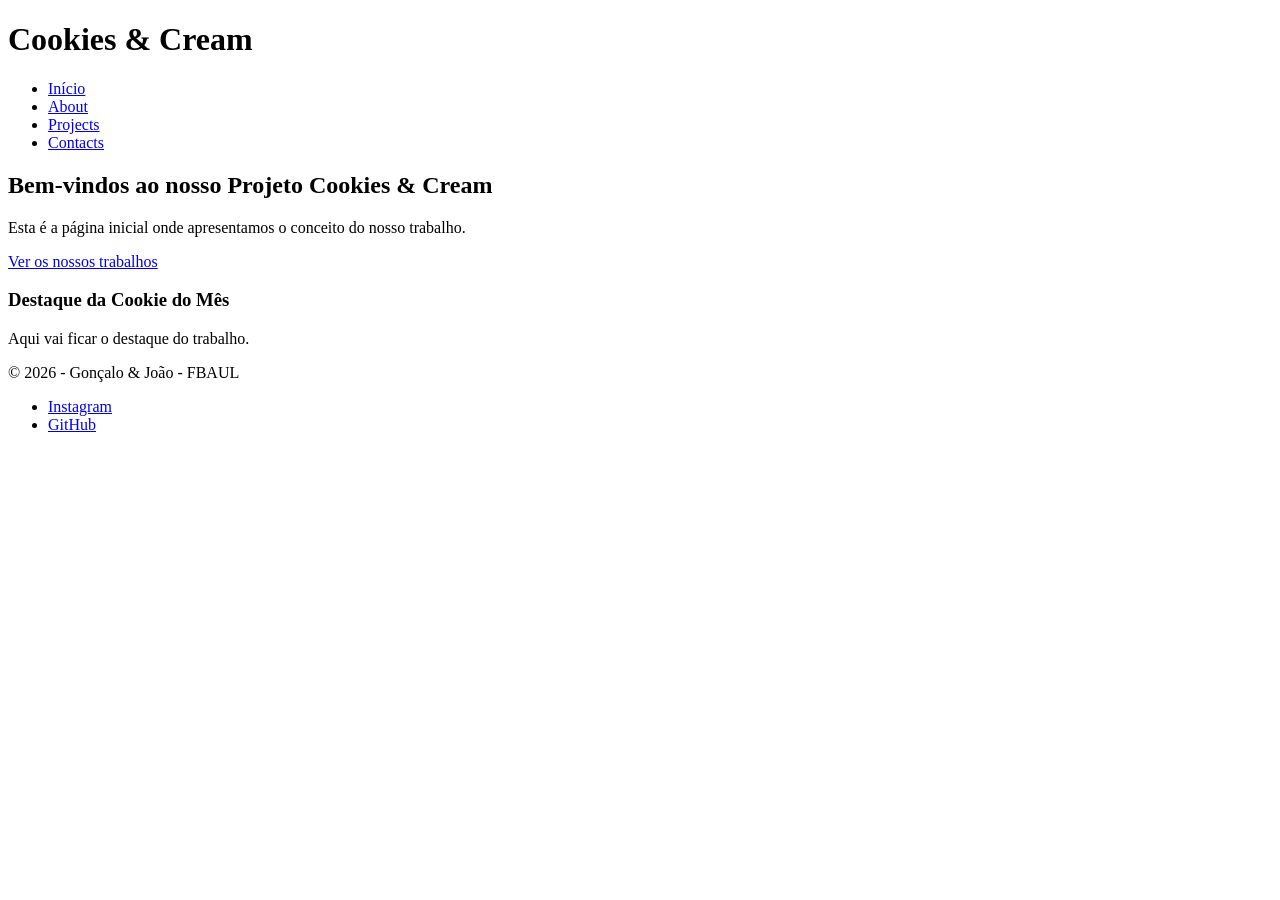
==== aulawebquinta/index.html @ 33e9aacb "Add files via upload" ====
<!DOCTYPE html>
<html lang="pt-PT">

<head>
    <meta charset="UTF-8">
    <meta name="viewport" content="width=device-width, initial-scale=1.0">
    <title>Projeto LTD2 | Nome do Teu Site</title>
</head>

<body>

    <header>
        <h1>Cookies & Cream </h1>

        <nav aria-label="Menu Principal">
            <ul>
                <li><a href="index.html" aria-current="page">Início</a></li>
                <li><a href="about.html">About</a></li>
                <li><a href="projects.html">Projects</a></li>
                <li><a href="contact.html">Contacts</a></li>
            </ul>
        </nav>
    </header>

    <main>

        <section id="hero">
            <h2>Bem-vindos ao nosso Projeto Cookies & Cream</h2>
            <p>Esta é a página inicial onde apresentamos o conceito do nosso trabalho.</p>
            <a href="projetos.html">Ver os nossos trabalhos</a>
        </section>

        <section id="destaque">
            <h3>Destaque da Cookie do Mês</h3>
            <p>Aqui vai ficar o destaque do trabalho.</p>
        </section>

    </main>

    <footer>
        <p>&copy; 2026 - Gonçalo & João - FBAUL</p>
        <ul>
            <li><a href="https://instagram.com" target="_blank" rel="noopener">Instagram</a></li>
            <li><a href="https://github.com" target="_blank" rel="noopener">GitHub</a></li>
        </ul>
    </footer>

</body>

</html>
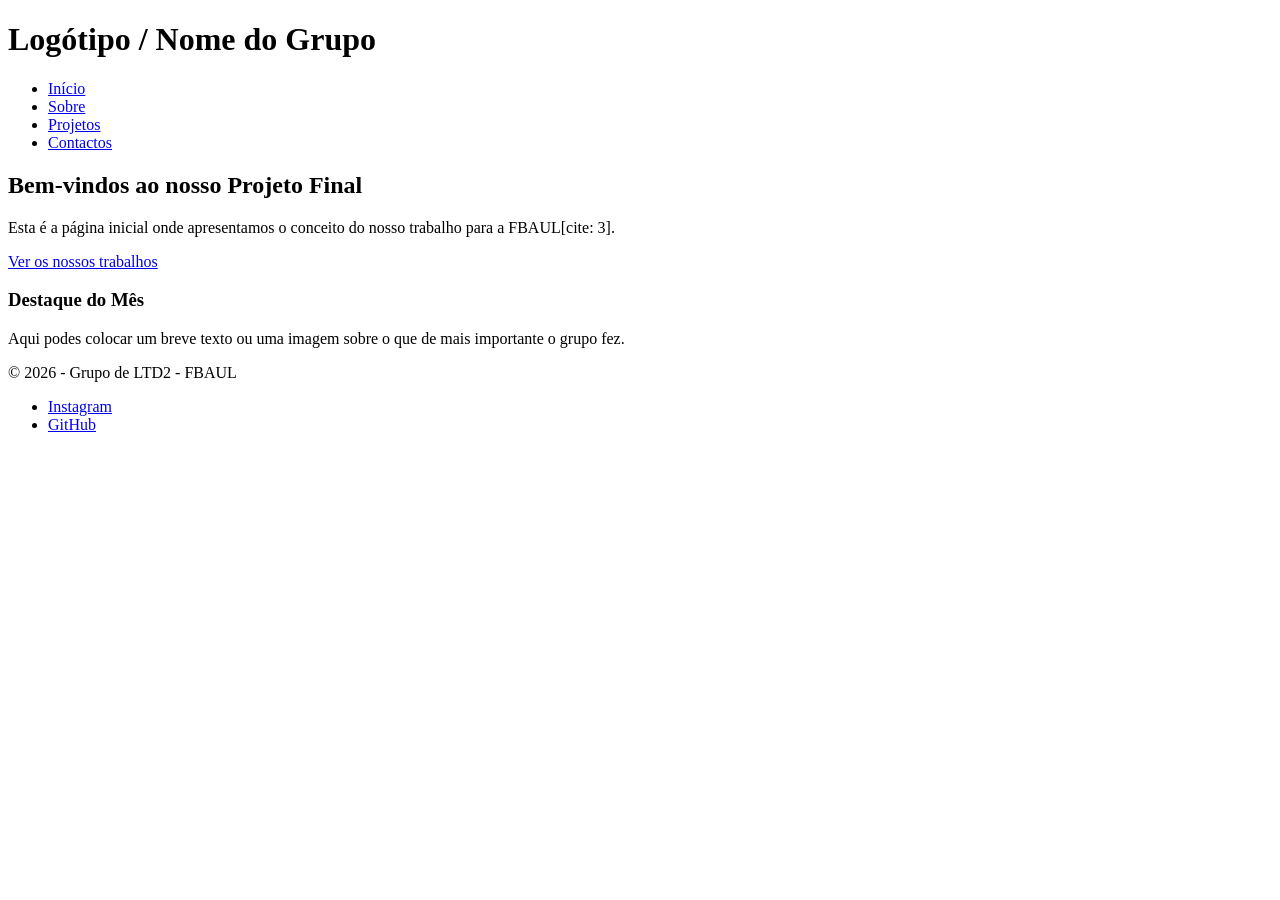
==== commit 281f17da: "Updated HTML files" ====
--- a/aulawebquinta/index.html
+++ b/aulawebquinta/index.html
@@ -5,46 +5,45 @@
     <meta charset="UTF-8">
     <meta name="viewport" content="width=device-width, initial-scale=1.0">
     <title>Projeto LTD2 | Nome do Teu Site</title>
+    <link rel="stylesheet" href="assets/css/estilo.min.css">
 </head>
 
 <body>
 
-    <header>
-        <h1>Cookies & Cream </h1>
+    <h1>Logótipo / Nome do Grupo</h1>
 
-        <nav aria-label="Menu Principal">
-            <ul>
-                <li><a href="index.html" aria-current="page">Início</a></li>
-                <li><a href="about.html">About</a></li>
-                <li><a href="projects.html">Projects</a></li>
-                <li><a href="contact.html">Contacts</a></li>
-            </ul>
-        </nav>
-    </header>
-
+<header>
+    <nav aria-label="Menu principal">
+        <ul>
+            <li><a href="index.html">Início</a></li>
+            <li><a href="about.html">Sobre</a></li>
+            <li><a href="projects.html">Projetos</a></li>
+            <li><a href="contacts.html">Contactos</a></li>
+        </ul>
+    </nav>
+</header>
     <main>
 
         <section id="hero">
-            <h2>Bem-vindos ao nosso Projeto Cookies & Cream</h2>
-            <p>Esta é a página inicial onde apresentamos o conceito do nosso trabalho.</p>
+            <h2>Bem-vindos ao nosso Projeto Final</h2>
+            <p>Esta é a página inicial onde apresentamos o conceito do nosso trabalho para a FBAUL[cite: 3].</p>
             <a href="projetos.html">Ver os nossos trabalhos</a>
         </section>
 
         <section id="destaque">
-            <h3>Destaque da Cookie do Mês</h3>
-            <p>Aqui vai ficar o destaque do trabalho.</p>
+            <h3>Destaque do Mês</h3>
+            <p>Aqui podes colocar um breve texto ou uma imagem sobre o que de mais importante o grupo fez.</p>
         </section>
 
     </main>
 
-    <footer>
-        <p>&copy; 2026 - Gonçalo & João - FBAUL</p>
-        <ul>
-            <li><a href="https://instagram.com" target="_blank" rel="noopener">Instagram</a></li>
-            <li><a href="https://github.com" target="_blank" rel="noopener">GitHub</a></li>
-        </ul>
-    </footer>
 
-</body>
+<footer>
+    <p>&copy; 2026 - Grupo de LTD2 - FBAUL</p>
+    <ul>
+        <li><a href="https://instagram.com/fbaul" target="_blank" rel="noopener">Instagram</a></li>
+        <li><a href="https://github.com" target="_blank" rel="noopener">GitHub</a></li>
+    </ul>
+</footer></body>
 
 </html>
--- a/aulawebquinta/assets/css/estilo.min.css
+++ b/aulawebquinta/assets/css/estilo.min.css
@@ -0,0 +1 @@
+body{background:rgb(255,255,255)}
